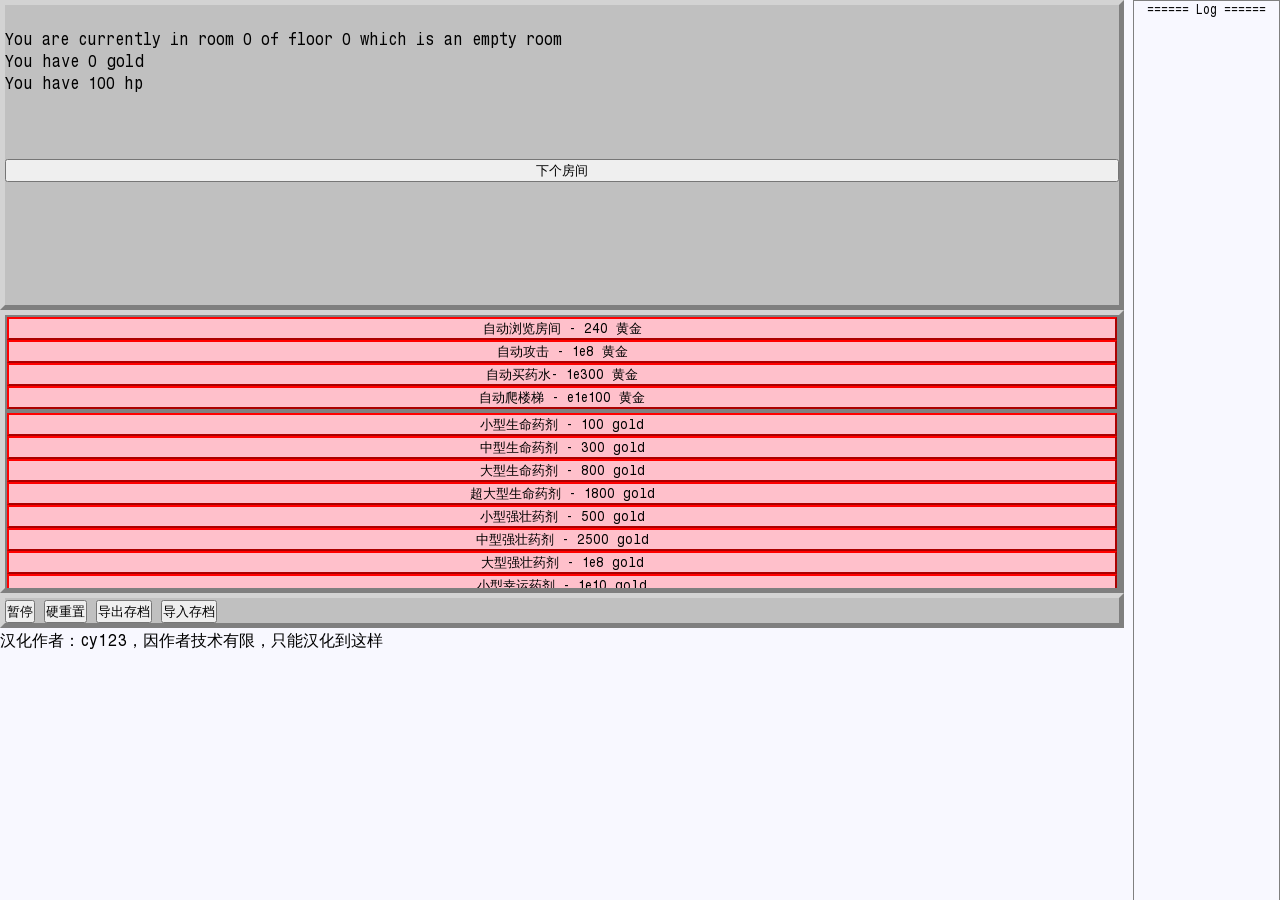
==== index.html @ 6400bcda "Add files via upload" ====
<html lang="en">
<head>
    <meta charset="UTF-8">
    <meta name="viewport" content="width=device-width, initial-scale=1.0">
    <title>莱茵哈特故居</title>

    <script src='ExpantaNum.js'></script>
    <script src='VebleNum.js'></script>

    <script src='notation.js'></script>

    <script src='data.js'></script>

    <script src='game.js'></script>
    <script src='upgrade.js'></script>

    <script src='main.js'></script>

    <link rel="stylesheet" href="style.css">
    <link id='theme' rel="stylesheet" href="light.css">

    <link rel="shortcut icon" href="piratedimage.png" type="image/x-icon">
</head>
<body>
    <div id='main'>
        <div id='deets'></div>
        <br><br><br><br><br>
        <div id='fight'></div>
        <button id='attack' onclick='game.attack()'>攻击!!</button>
        <div id='stairs'></div><div id='bed'></div>
        <div id='bread'></div><div id='cf'></div><div id='lab'></div><div id='fc'></div><div id="cr"></div><br><br>
        <button id='climb' onclick='game.climb(true)'>下一层</button>
        <button id='noclimb' onclick='game.climb(false)'>留在这层</button>
        <button id='sleep' onclick='game.sleep(true)'>小睡片刻...</button>
        <button id='nosleep' onclick='game.sleep(false)'>保持清醒</button>
        <button id='fuse' onclick='game.fuse(true)'>把面包和巧克力融合在一起</button>
        <button id='nofuse' onclick='game.fuse(false)'>不要使用定影器</button>
        <button id='gn' onclick='game.gn(true)'>向巧克力屈服（奇怪的翻译）</button>
        <button id='nogn' onclick='game.gn(false)'>抵抗</button>
        <button id='nr' onclick="game.nextRoom()">下个房间</button>
    </div>
    <div id='shop'>
        <div id='snav' class='flexbox'>
            <button id='s0' onclick='game.tabTo(0)' class='flexItem'>常态</button>
            <button id='s1' onclick='game.tabTo(1)' class='flexItem'>可怕的</button>
            <button id="s2" onclick='game.tabTo(2)' class="flexItem">房间重量</button>
        </div>
        <div id='normalshop'>
            <div id='upgrades'>
                <button id='autoProgress' onclick='UPGRADES.autoProgress.buy()'>自动浏览房间 - 240 黄金</button>
                <button id='autoKill' onclick='UPGRADES.autoKill.buy()'>自动攻击 - 1e8 黄金</button>
                <button id='autoBuy' onclick='UPGRADES.autoBuy.buy()'>自动买药水- 1e300 黄金</button>
                <button id='autoClimb' onclick='UPGRADES.autoClimb.buy()'>自动爬楼梯 - e1e100 黄金</button>
                <button id='keepUpg' onclick='UPGRADES.keepUpg.buy()'>升级你的梦 - ee1e5000 黄金</button>
            </div>
            <div id='items'>
                
            </div>
        </div>
        <div id='nightmareshop'>
            <div id='nupgrades'>
                <button id='autoNightmare' onclick='UPGRADES.autoNightmare.buy()'>被动产生噩梦燃料- 100恶魔燃料</button>
            </div>
            <div id='nitems'>
                
            </div>
        </div>
        <div id="roomeditor">

        </div>
    </div>
    <div id='save'>
        <button onclick="gamepause()">暂停</button>
        <button onclick="wipe()">硬重置</button>
        <button onclick="exp()">导出存档</button>
        <button onclick="imp()">导入存档</button>
    </div>
    <div id='msglog'></div>
    <script>init();</script>
    汉化作者：cy123，因作者技术有限，只能汉化到这样
</body>
</html>
---- style.css ----
@font-face {
    font-family: 'Open Sans Condensed';
    font-style: normal;
    font-weight: 300;
    src: local('Open Sans Cond Light'), local('OpenSans-CondensedLight'), url(https://fonts.gstatic.com/s/opensanscondensed/v10/gk5FxslNkTTHtojXrkp-xBEur64QvLD-0IbiAdTUNXE.woff2) format('woff2');
    unicode-range: U+0000-00FF, U+0131, U+0152-0153, U+02C6, U+02DA, U+02DC, U+2000-206F, U+2074, U+20AC, U+2212, U+2215, U+E0FF, U+EFFD, U+F000;
}

@font-face {
	font-family: Typewriter;
	src: url('MonospaceTypewriter.ttf');
}

* {
	font-family: 'Typewriter';
    padding: 0;
    margin: 0;
    -webkit-touch-callout: none; /* iOS Safari */
      -webkit-user-select: none; /* Safari */
       -khtml-user-select: none; /* Konqueror HTML */
         -moz-user-select: none; /* Old versions of Firefox */
          -ms-user-select: none; /* Internet Explorer/Edge */
              user-select: none; /* Non-prefixed version, currently
                                    supported by Chrome, Opera and Firefox */
}

*:focus {
    outline: none;
}

::-webkit-scrollbar {
    width: 8px;
}

::-webkit-scrollbar-thumb {
    width: 8px;
}

#msglog {
    right: 0;
    top: 0;
    position: fixed;
    height: 100vh;
    width: 145px;
    font-size: 12px;
    text-align: center;
    overflow: scroll;
    border: 1px solid;
}

#deets {
    float: left;
}

#nr {
    width: 100%;
    bottom: 0;
}

#main {
    height: 300px;
}

#main, #shop, #save {
    border: outset 5px;
    width: calc(100vw - 166px);
}

#shop {
    overflow-y: scroll;
    max-height: 273px;
}

#upgrades, #nupgrades, #items, #nitems, #roomeditor {
    border: 2px solid;
    display: flex;
    flex-flow: column;
}

.flexbox {
    width: 100%;
    display: flex;
}

.flexItem {
    flex-basis: 1000px;
}

.roomweightthing {
    background: silver;
    border: outset grey 3px;
}
---- light.css ----
body {
    background-color: ghostwhite;
}

::-webkit-scrollbar-thumb {
    background-color: #A0A0A0;
}

#msglog {
    border-color: grey;
}

#main, #shop, #save {
    background-color: silver;
    border-color: lightgrey;
}

#upgrades, #items {
    border-color: grey;
}
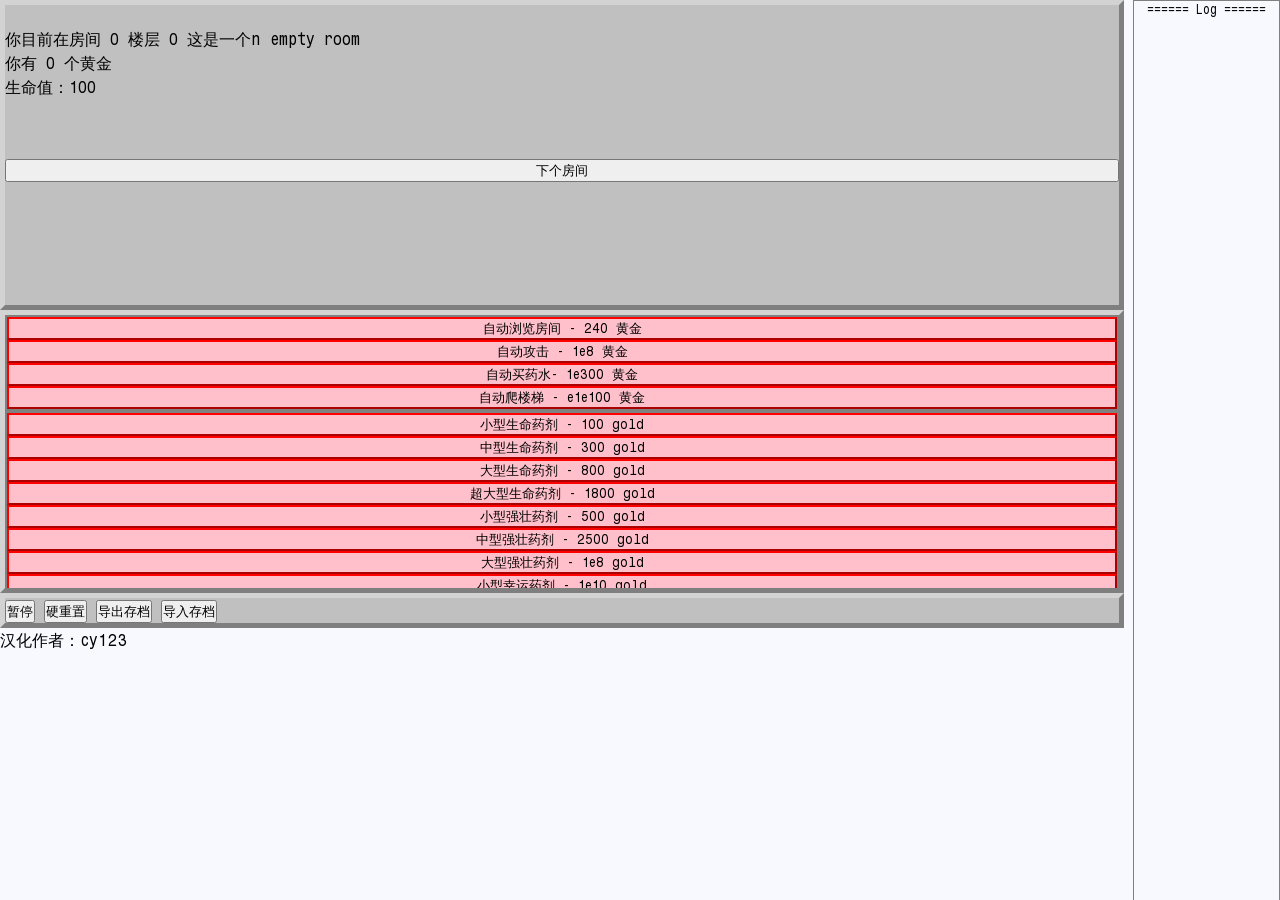
==== commit d4854a5e: "Add files via upload" ====
--- a/index.html
+++ b/index.html
@@ -77,6 +77,6 @@
     </div>
     <div id='msglog'></div>
     <script>init();</script>
-    汉化作者：cy123，因作者技术有限，只能汉化到这样
+    汉化作者：cy123
 </body>
 </html>
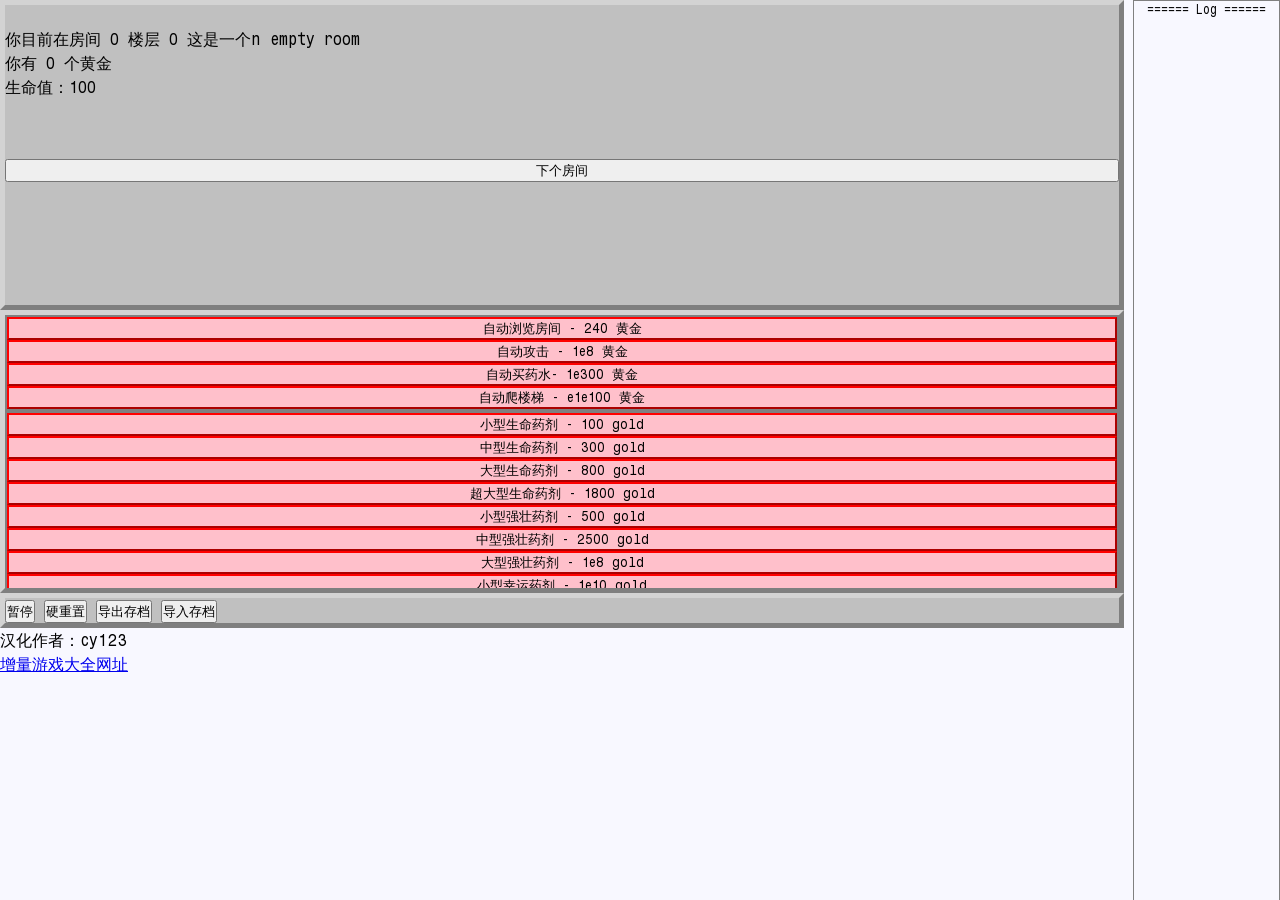
==== commit 71bfacac: "Add files via upload" ====
--- a/index.html
+++ b/index.html
@@ -78,5 +78,6 @@
     <div id='msglog'></div>
     <script>init();</script>
     汉化作者：cy123
+    <p><a href="https://chuangyou123.github.io/cy123/%E4%B8%BB%E9%A1%B5.html">增量游戏大全网址</a></p>
 </body>
 </html>
